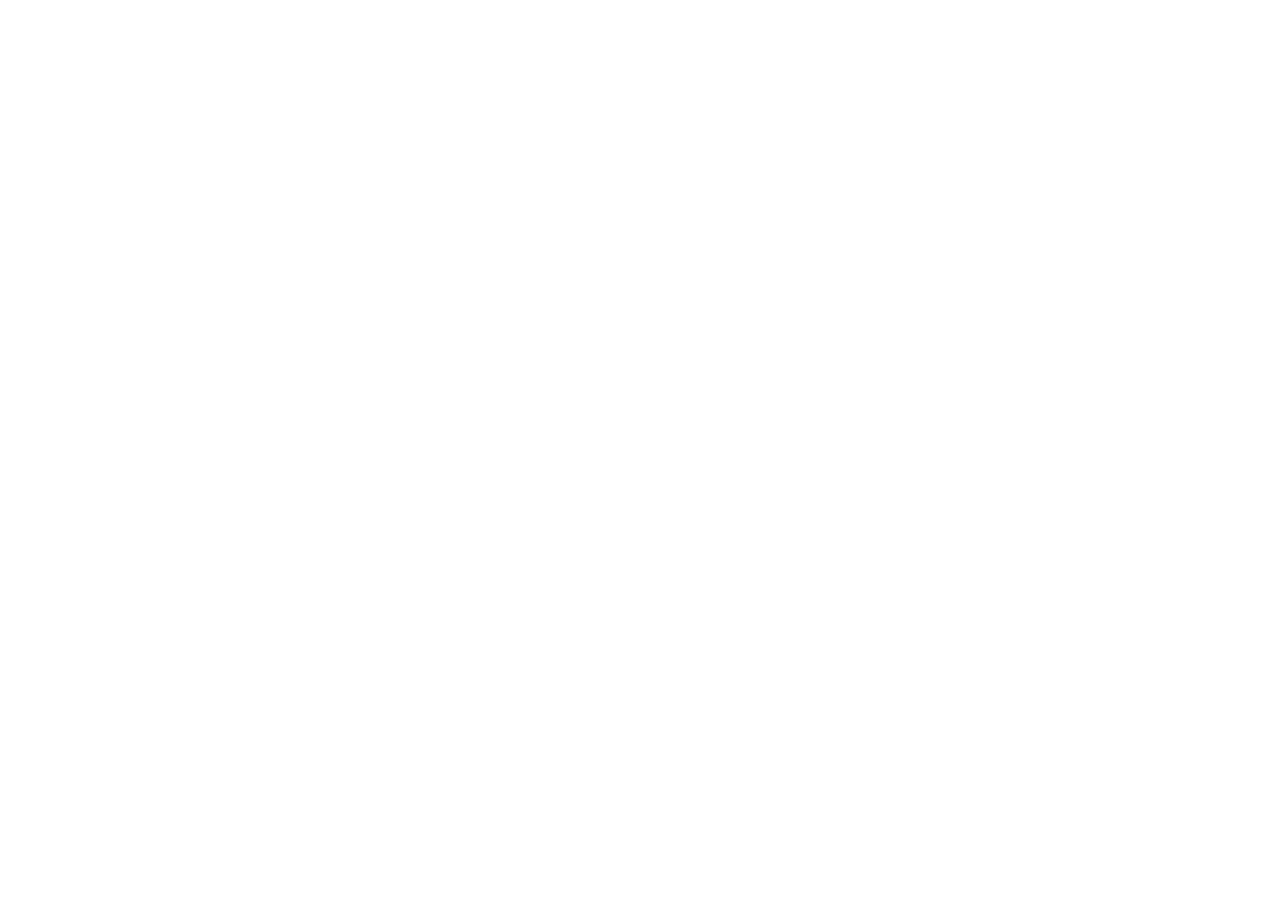
==== index.html @ 04864c37 "added starter file" ====
<!DOCTYPE html>
<html lang="en">
  <head>
    <meta charset="UTF-8" />
    <meta name="viewport" content="width=device-width, initial-scale=1.0" />
    <title>Practice time! 15</title>
  </head>
  <body></body>
</html>
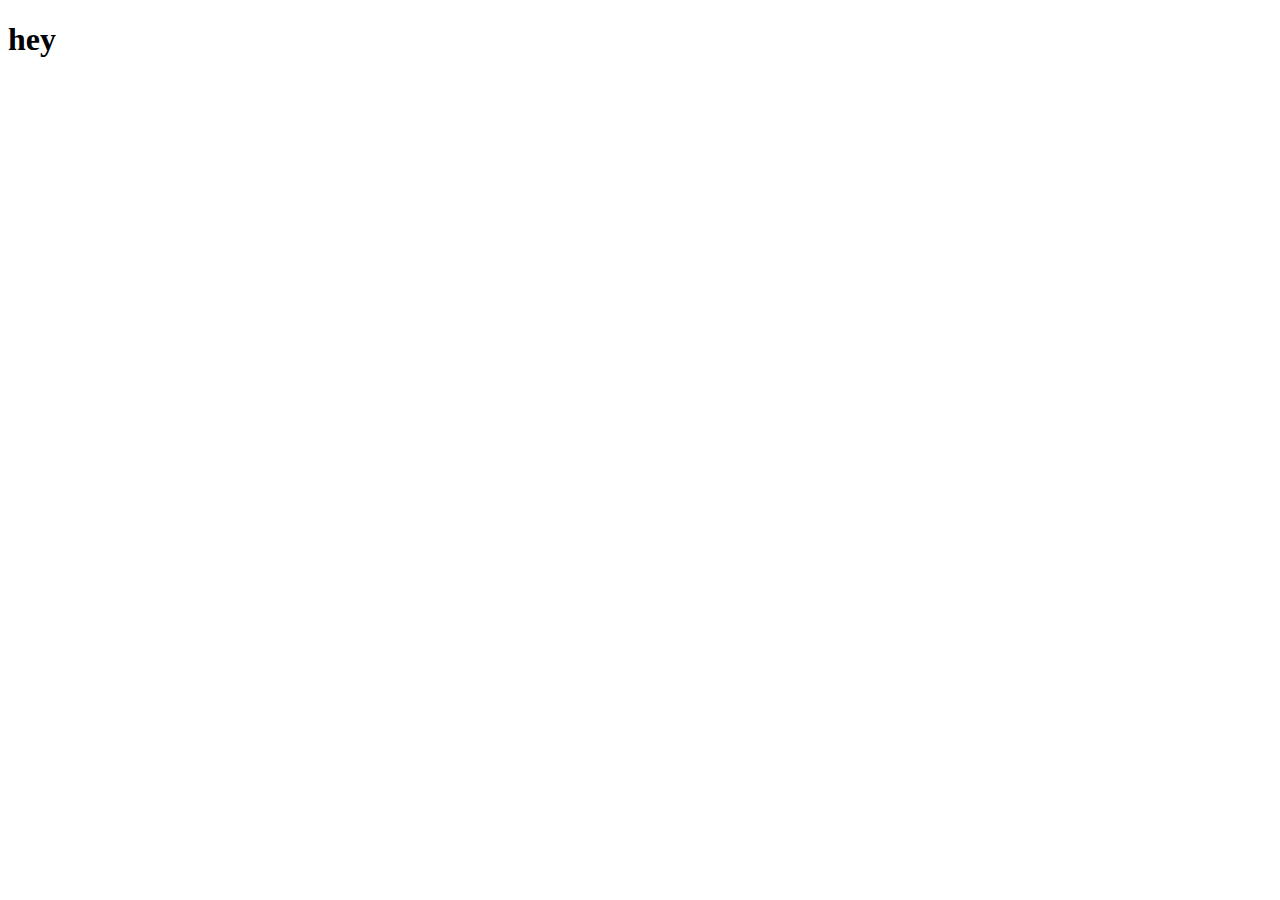
==== commit 1fcce4d1: "added rest of the initial files" ====
--- a/index.html
+++ b/index.html
@@ -5,5 +5,7 @@
     <meta name="viewport" content="width=device-width, initial-scale=1.0" />
     <title>Practice time! 15</title>
   </head>
-  <body></body>
+  <body>
+    <h1>hey</h1>
+  </body>
 </html>
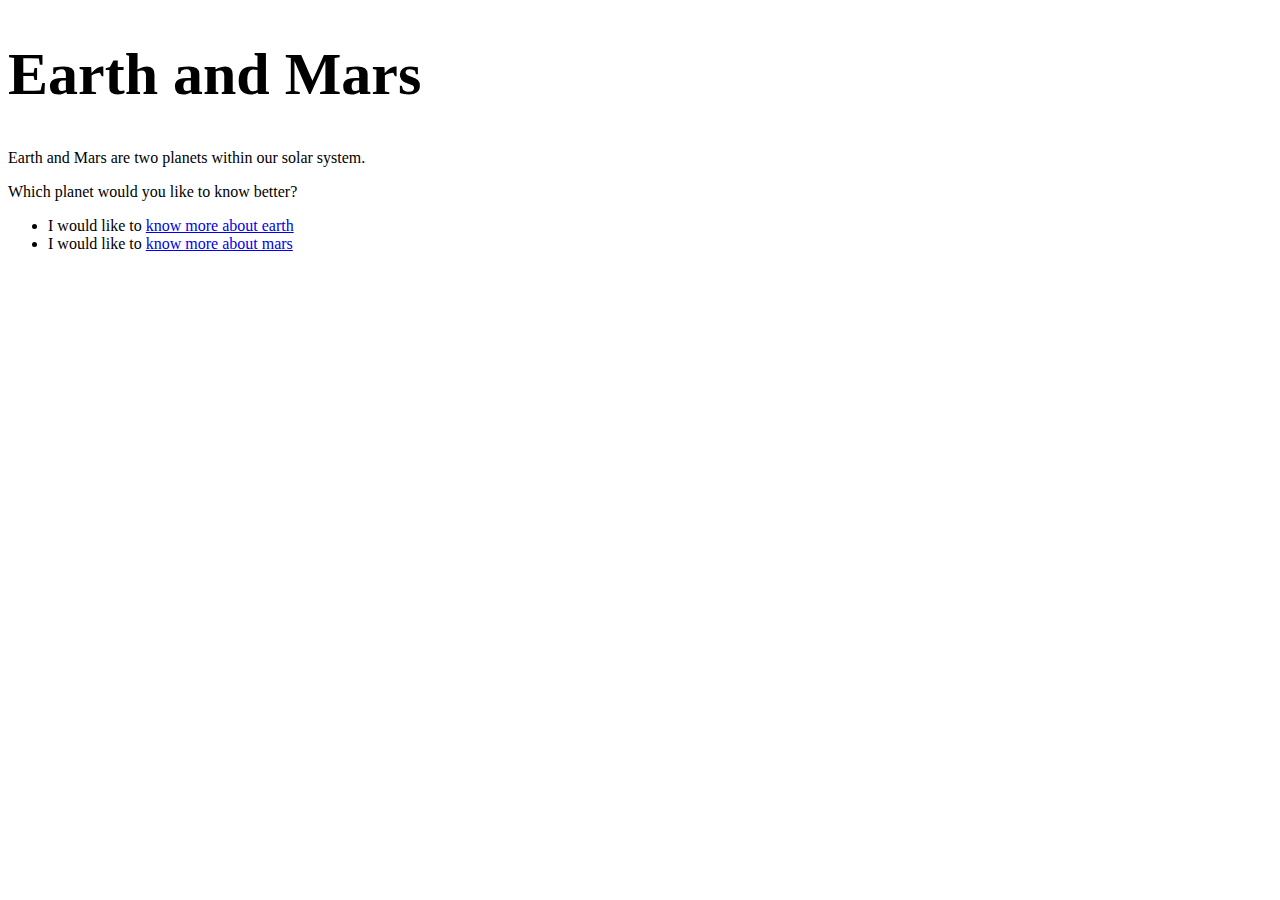
==== commit a25e5f21: "added solution to the challenge" ====
--- a/index.html
+++ b/index.html
@@ -6,6 +6,15 @@
     <title>Practice time! 15</title>
   </head>
   <body>
-    <h1>hey</h1>
+    <h1 style="font-size: 60px;">Earth and Mars</h1>
+
+    <p>Earth and Mars are two planets within our solar system.</p>
+
+    <p>Which planet would you like to know better?</p>
+
+    <ul>
+      <li>I would like to <a href="earth.html">know more about earth</a></li>
+      <li>I would like to <a href="mars.html">know more about mars</a></li>
+    </ul>
   </body>
 </html>
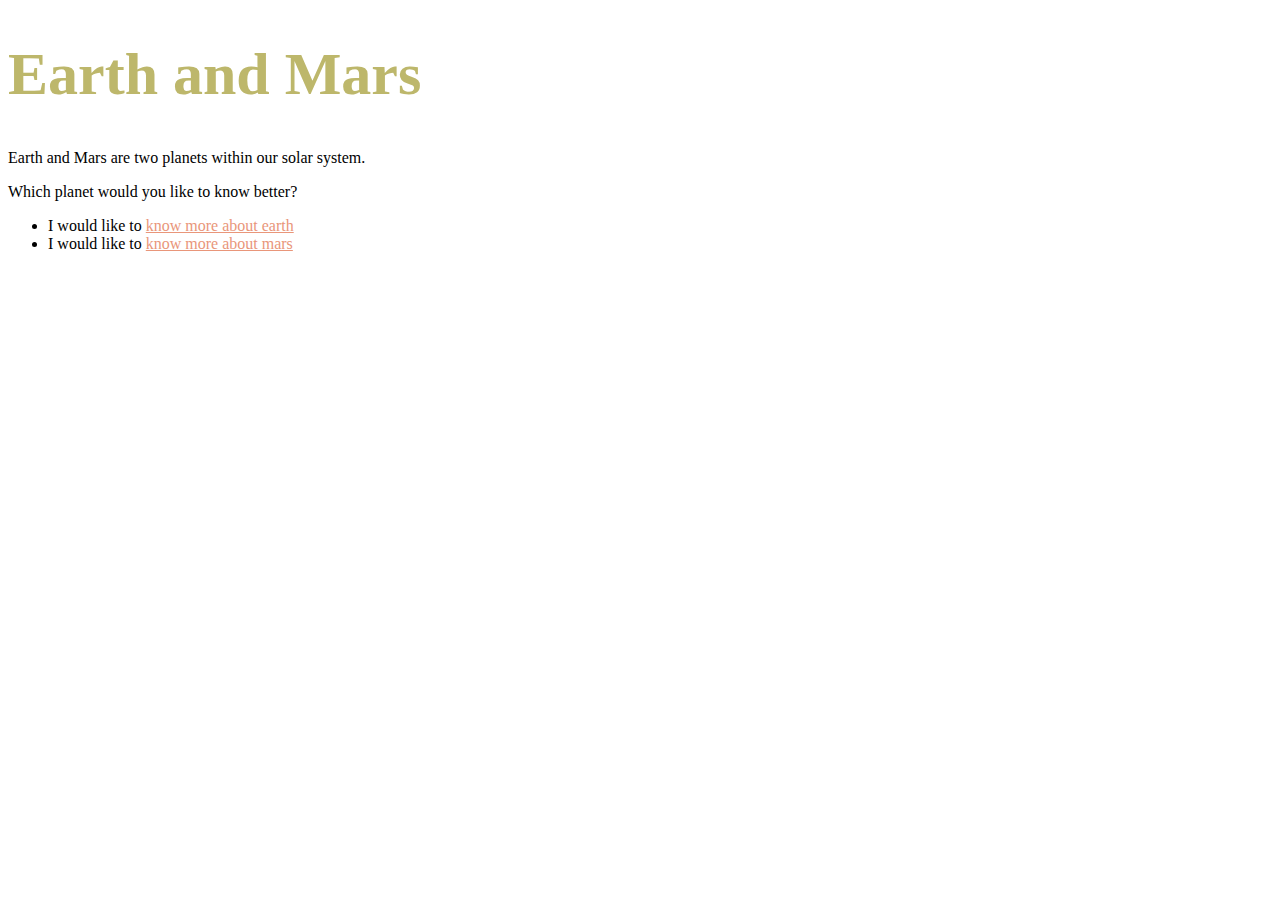
==== commit ec89cc00: "added small tweak" ====
--- a/index.html
+++ b/index.html
@@ -4,6 +4,7 @@
     <meta charset="UTF-8" />
     <meta name="viewport" content="width=device-width, initial-scale=1.0" />
     <title>Practice time! 15</title>
+    <link rel="stylesheet" href="./css/style.css" />
   </head>
   <body>
     <h1 style="font-size: 60px;">Earth and Mars</h1>
--- a/css/style.css
+++ b/css/style.css
@@ -0,0 +1,7 @@
+a {
+  color: darksalmon;
+}
+
+h1 {
+  color: darkkhaki;
+}
